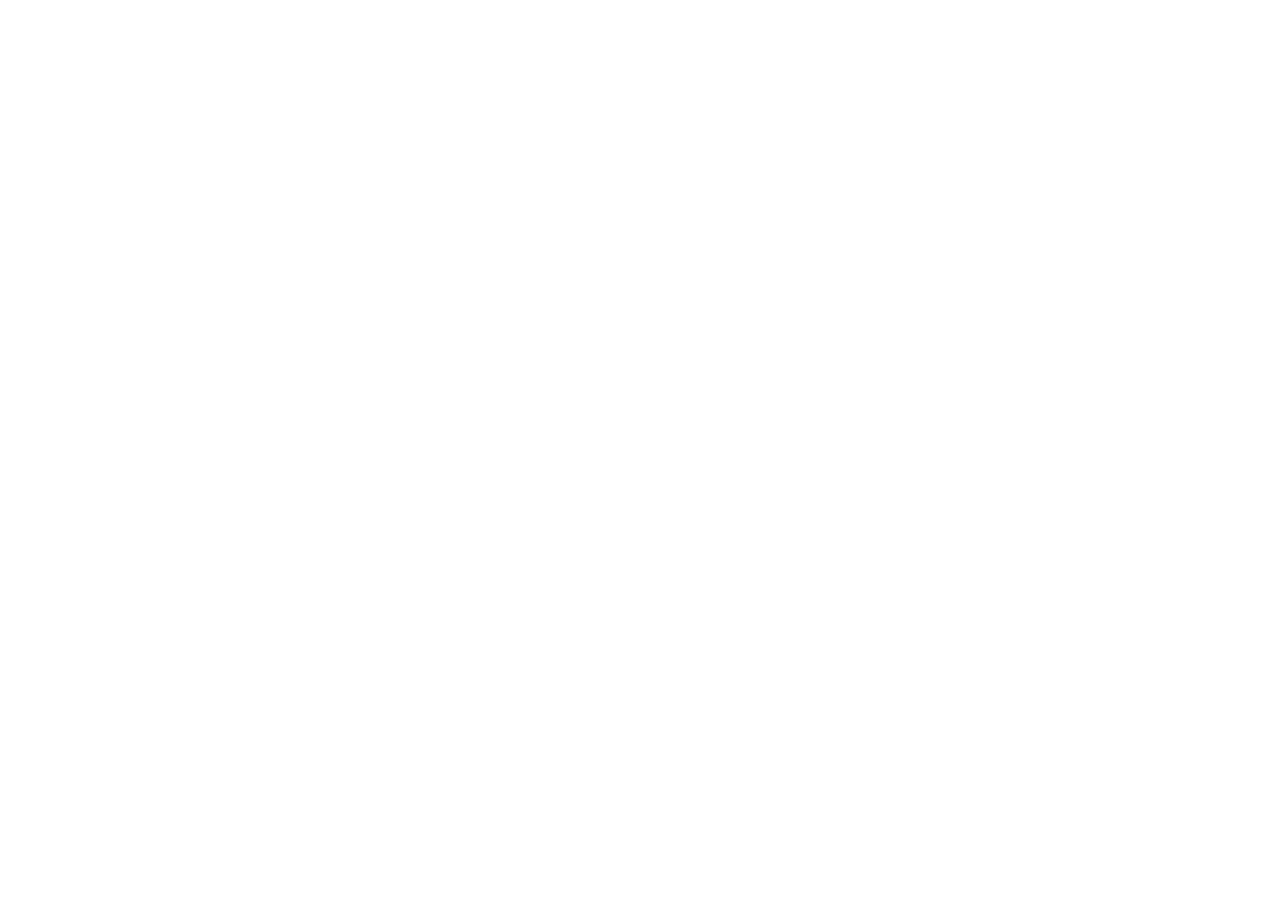
==== index.html @ 37029de3 "initial site files" ====
<!doctype html>
<!DOCTYPE html>
<html lang="en">
<head>
    <meta charset="UTF-8">
    <meta name="viewport" content="width=device-width, initial-scale=1.0">
    <meta http-equiv="X-UA-Compatible" content="ie=edge">
    <title>Document</title>
</head>
<body>
    
</body>
</html>
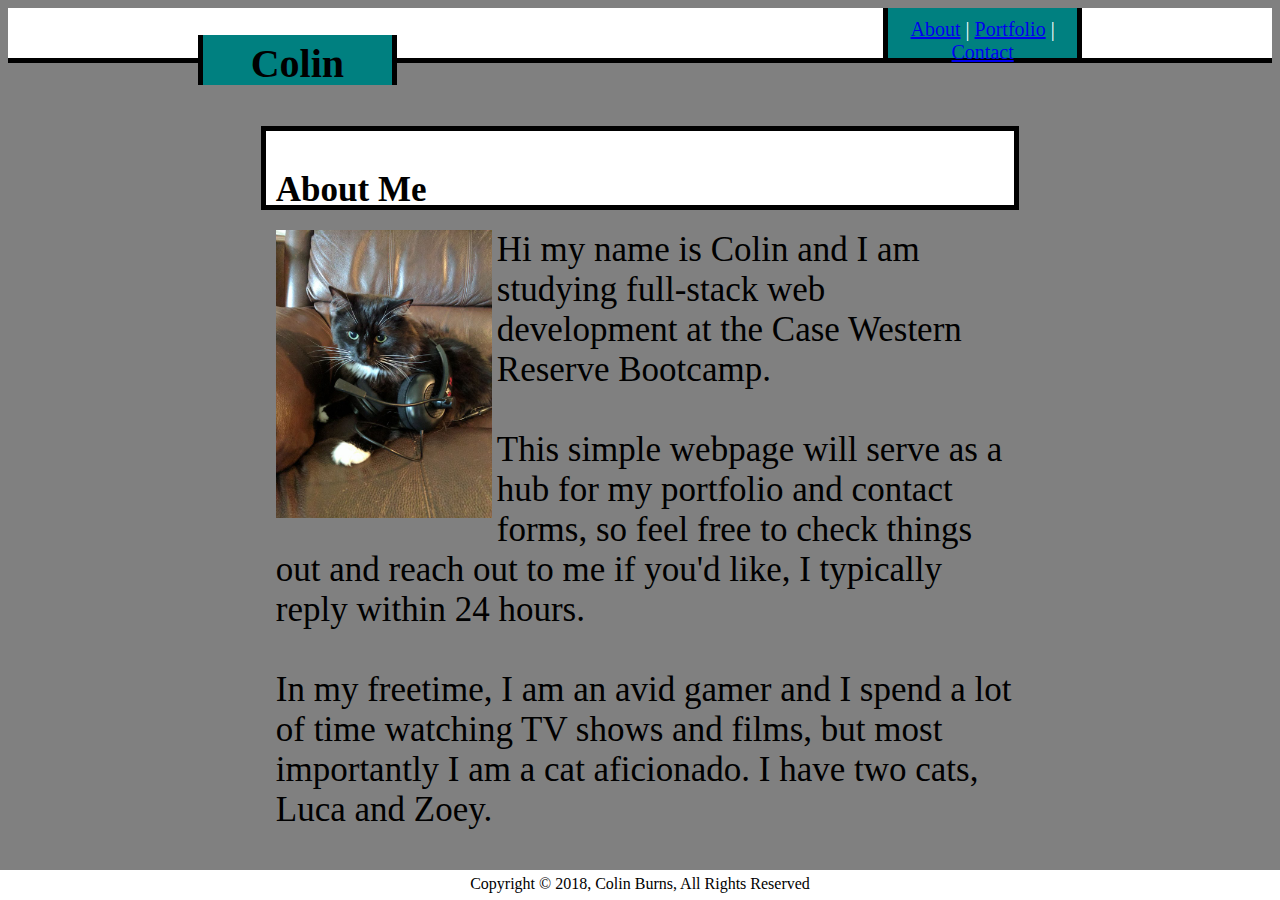
==== commit f1381c4b: "first major commit" ====
--- a/index.html
+++ b/index.html
@@ -4,10 +4,37 @@
 <head>
     <meta charset="UTF-8">
     <meta name="viewport" content="width=device-width, initial-scale=1.0">
-    <meta http-equiv="X-UA-Compatible" content="ie=edge">
+    <link rel="stylesheet" type="text/css" href="https://meyerweb.com/eric/tools/css/reset/reset200802.css">
+    <link rel="stylesheet" type="text/css" href="assets/css/style.css">
     <title>Document</title>
 </head>
 <body>
+    <div class="header">
+            <h1 class="name">Colin Burns</h1>
+            <nav class="navigation">
+                    <a href="index.html">About</a> |
+                    <a href="/css/">Portfolio</a> |
+                    <a href="/js/">Contact</a> 
+            </nav>
+    </div>
+
+    <div class="about-me">
+        <h2 class="me-header">
+            About Me
+        </h2>
+        <br>
+        <br>
+        <br>
+        <p class="me-info">
+            <img style="float:left; margin-right:5px;" src="assets/images/luca.jpg" alt="Girl in a jacket" width="216px" height="288px" >
+            Hi my name is Colin and I am studying full-stack web development at the Case Western Reserve Bootcamp.
+            <br><br>This simple webpage will serve as a hub for my portfolio and contact forms, so feel free to check things out and reach out to me if you'd like, I typically reply within 24 hours.
+            <br><br> In my freetime, I am an avid gamer and I spend a lot of time watching TV shows and films, but most importantly I am a cat aficionado. I have two cats, Luca and Zoey.
+        </p>        
+    </div>
     
+    <div class="footer">
+        Copyright © 2018, Colin Burns, All Rights Reserved
+    </div>
 </body>
 </html>--- a/assets/css/style.css
+++ b/assets/css/style.css
@@ -0,0 +1,78 @@
+.header{
+    margin:0;
+    position:relative;
+    width:100%;
+    height:50px;
+    background-color: white;
+    border-bottom: solid 5px black;
+}
+
+.name{
+    margin-left:15%;
+    width:15%;
+    padding-top:5px;
+    height:45px;
+    background-color:teal;
+    position:absolute;
+    text-align:center;
+    font-size: 40px;
+    overflow: hidden;
+    float:left;
+    border-left:solid 5px black;
+    border-right:solid 5px black;
+}
+
+.navigation{
+    text-align:center;
+    height:40px;
+    font-size:20px;
+    padding-top:10px;
+    background-color:teal;
+    position:absolute;
+    right:0;
+    top:0;
+    width:15%;
+    margin-right:15%;
+    color: white;
+    border-left:solid 5px black;
+    border-right:solid 5px black;
+}
+
+.about-me{
+    position:relative;
+    margin-top:5%;
+    margin-left:20%;
+    margin-right:20%;
+    padding:10px;
+    background-color:white;
+    border:solid 5px black;
+    overflow:visible; 
+}
+
+.me-header{
+    position:absolute;
+    width:98%;
+    border-bottom: solid 3px grey;
+    font-size:35px;
+    
+}
+
+.me-info{
+    position:absolute;
+    font-size: 35px;
+}
+
+
+.footer{
+    width:100%;
+    padding-top:5px;
+    background-color:white;
+    text-align:center;
+    height: 25px;
+    position:fixed;
+    bottom:0;
+    left:0;
+}
+body{
+    background-color: grey;
+}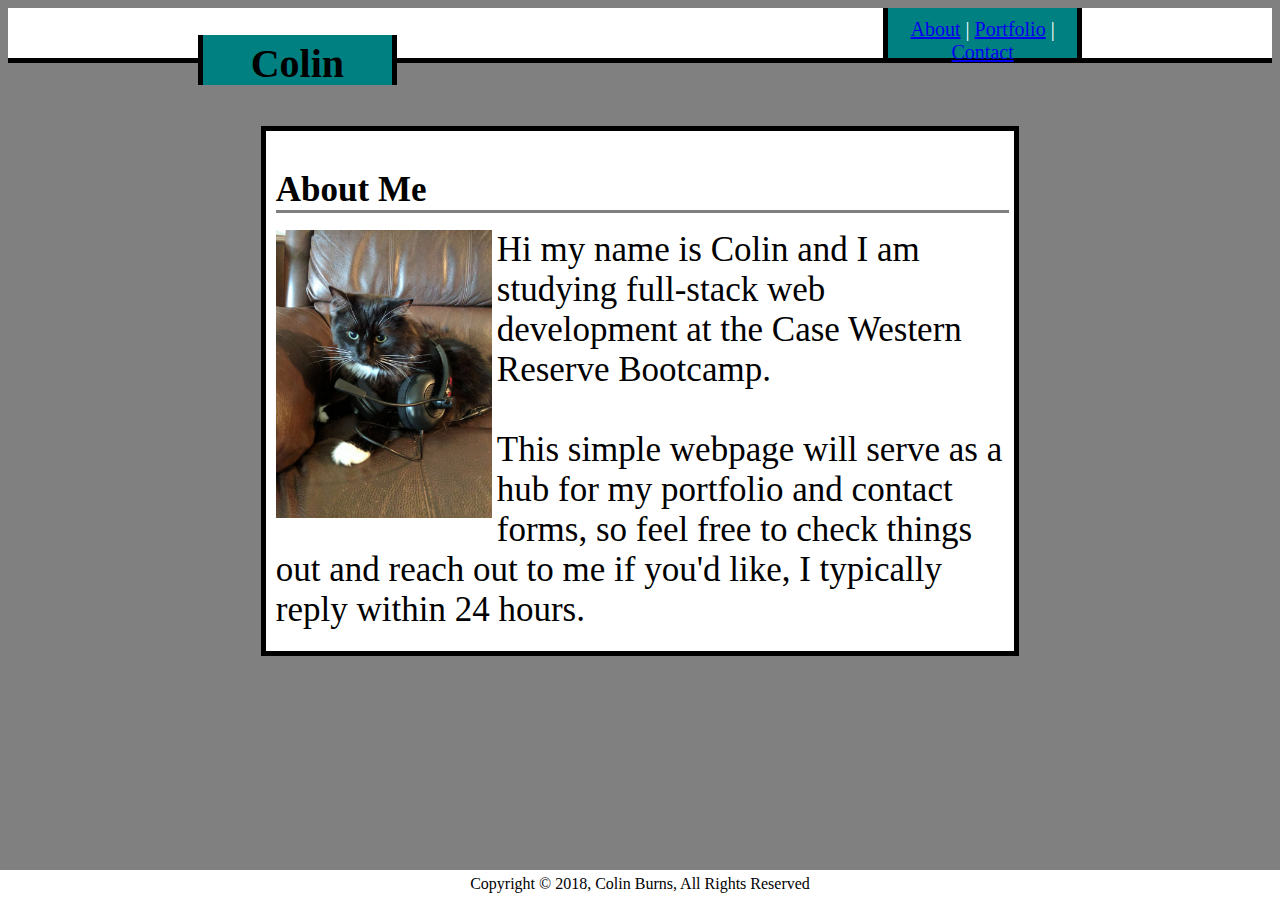
==== commit 06576766: "fixed the about-me sizing issue, kind of a sloppy fix" ====
--- a/index.html
+++ b/index.html
@@ -29,7 +29,7 @@
             <img style="float:left; margin-right:5px;" src="assets/images/luca.jpg" alt="Girl in a jacket" width="216px" height="288px" >
             Hi my name is Colin and I am studying full-stack web development at the Case Western Reserve Bootcamp.
             <br><br>This simple webpage will serve as a hub for my portfolio and contact forms, so feel free to check things out and reach out to me if you'd like, I typically reply within 24 hours.
-            <br><br> In my freetime, I am an avid gamer and I spend a lot of time watching TV shows and films, but most importantly I am a cat aficionado. I have two cats, Luca and Zoey.
+            <br><br> In my freetime, I am an avid gamer and I spend a lot of time watching TV shows and films, but most importantly I am a cat aficionado. I have two cats, Luca and Zoey, my pride and joy.
         </p>        
     </div>
     
--- a/assets/css/style.css
+++ b/assets/css/style.css
@@ -43,10 +43,12 @@
     margin-top:5%;
     margin-left:20%;
     margin-right:20%;
+    margin-bottom:5%;
     padding:10px;
-    background-color:white;
+    background:white;
     border:solid 5px black;
-    overflow:visible; 
+    overflow:auto;
+    height:500px; 
 }
 
 .me-header{
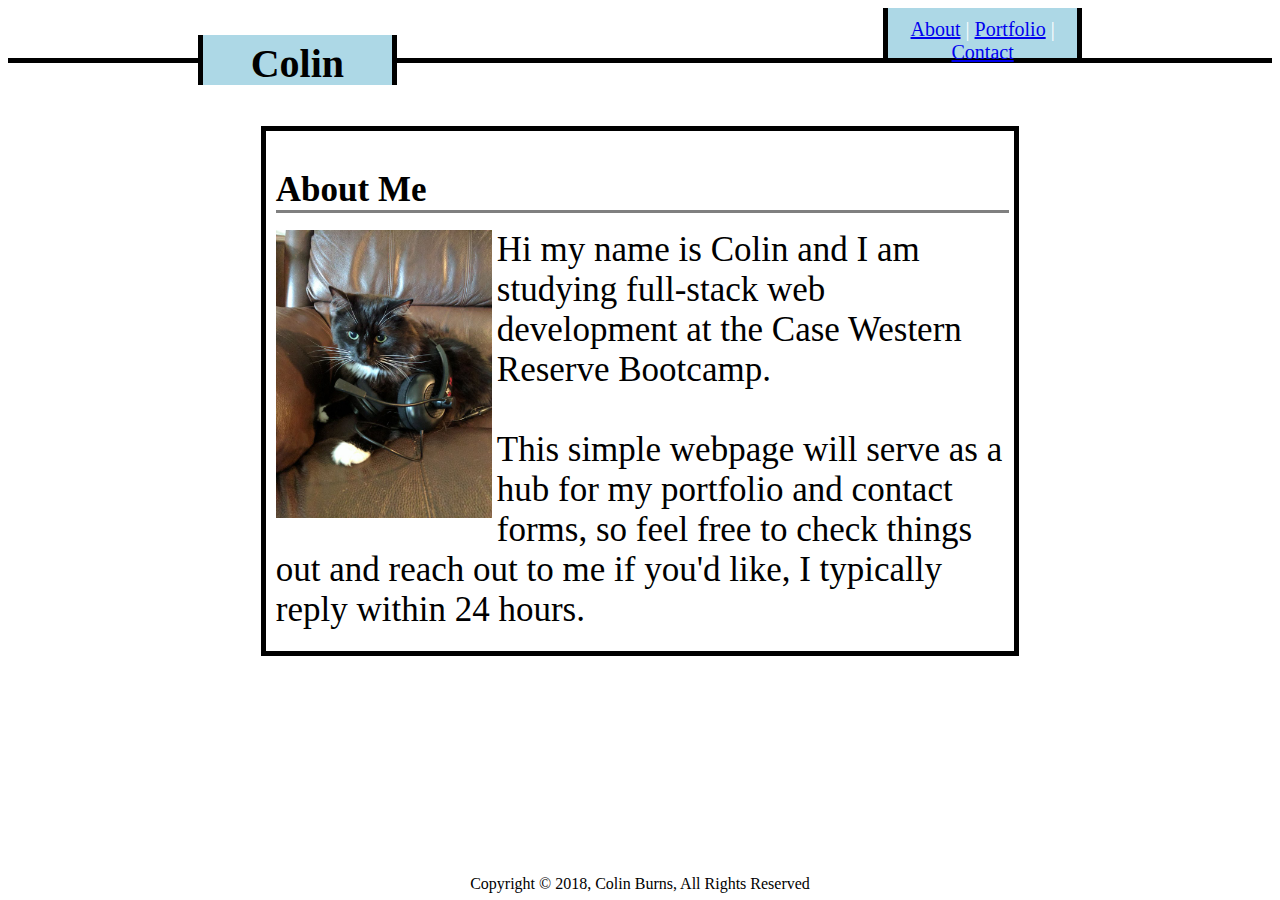
==== commit 5b814bcb: "Added skeleton and theme to portfolio.html and contact.html" ====
--- a/index.html
+++ b/index.html
@@ -13,8 +13,8 @@
             <h1 class="name">Colin Burns</h1>
             <nav class="navigation">
                     <a href="index.html">About</a> |
-                    <a href="/css/">Portfolio</a> |
-                    <a href="/js/">Contact</a> 
+                    <a href="portfolio.html">Portfolio</a> |
+                    <a href="contact.html">Contact</a> 
             </nav>
     </div>
 
@@ -26,7 +26,7 @@
         <br>
         <br>
         <p class="me-info">
-            <img style="float:left; margin-right:5px;" src="assets/images/luca.jpg" alt="Girl in a jacket" width="216px" height="288px" >
+            <img style="float:left; margin-right:5px;" src="assets/images/luca.jpg" alt="My Cat Luca Likes Games Too" width="216px" height="288px" >
             Hi my name is Colin and I am studying full-stack web development at the Case Western Reserve Bootcamp.
             <br><br>This simple webpage will serve as a hub for my portfolio and contact forms, so feel free to check things out and reach out to me if you'd like, I typically reply within 24 hours.
             <br><br> In my freetime, I am an avid gamer and I spend a lot of time watching TV shows and films, but most importantly I am a cat aficionado. I have two cats, Luca and Zoey, my pride and joy.
--- a/assets/css/style.css
+++ b/assets/css/style.css
@@ -12,7 +12,7 @@
     width:15%;
     padding-top:5px;
     height:45px;
-    background-color:teal;
+    background-color:lightblue;
     position:absolute;
     text-align:center;
     font-size: 40px;
@@ -27,7 +27,7 @@
     height:40px;
     font-size:20px;
     padding-top:10px;
-    background-color:teal;
+    background-color:lightblue;
     position:absolute;
     right:0;
     top:0;
@@ -76,5 +76,5 @@
     left:0;
 }
 body{
-    background-color: grey;
+    background-image:url(http://paper-backgrounds.com/textureimages/2012/07/white-vintage-wall-texture-hd.jpg);
 }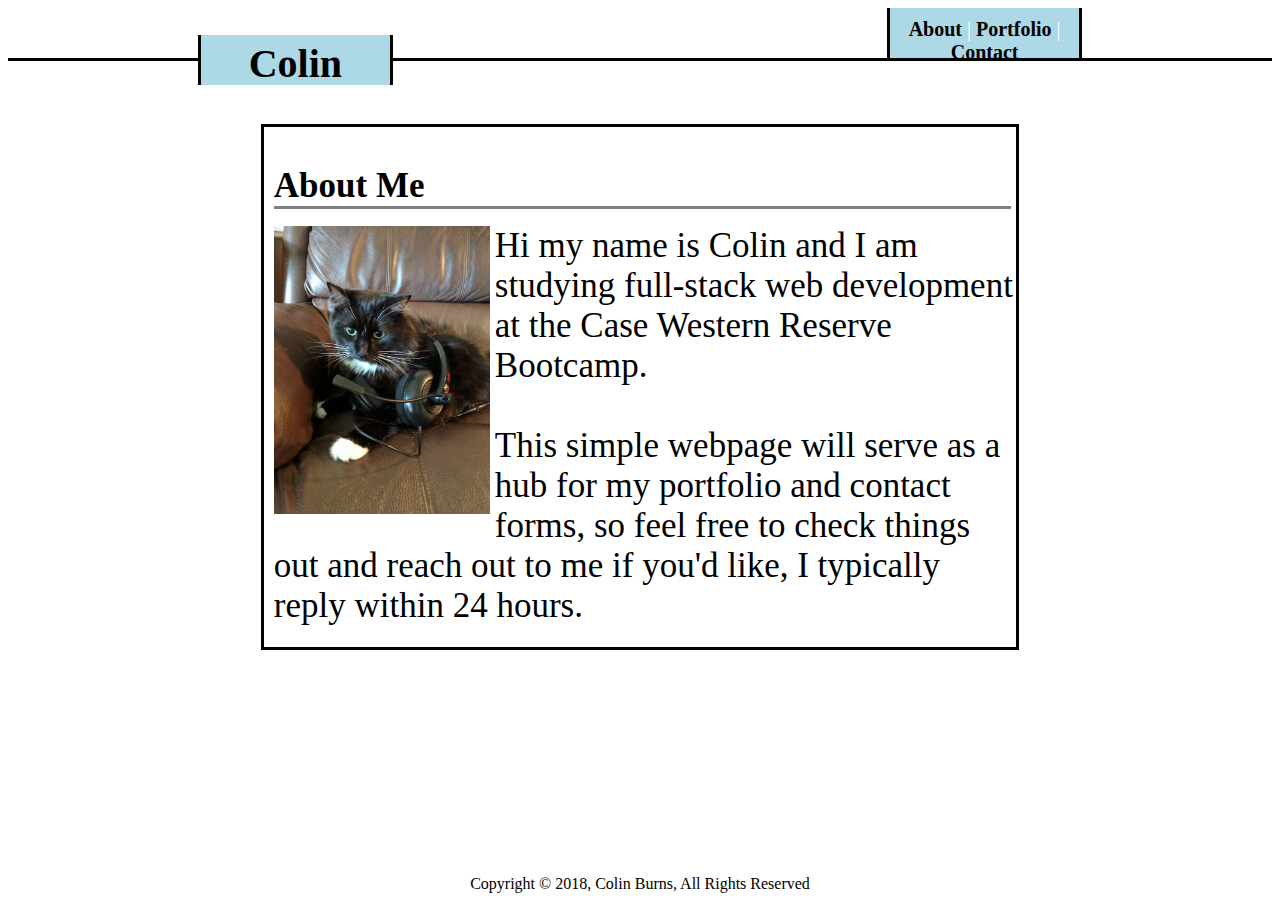
==== commit 5658991c: "removed hyperlink styling from navigation bar" ====
--- a/index.html
+++ b/index.html
@@ -12,9 +12,9 @@
     <div class="header">
             <h1 class="name">Colin Burns</h1>
             <nav class="navigation">
-                    <a href="index.html">About</a> |
-                    <a href="portfolio.html">Portfolio</a> |
-                    <a href="contact.html">Contact</a> 
+                <a href="index.html" style="text-decoration: none; color:black;"><strong>About</strong></a> |
+                <a href="portfolio.html" style="text-decoration: none; color:black;"><strong>Portfolio</strong></a> |
+                <a href="contact.html" style="text-decoration: none; color:black;"><strong>Contact</strong></a>
             </nav>
     </div>
 
--- a/assets/css/style.css
+++ b/assets/css/style.css
@@ -4,7 +4,7 @@
     width:100%;
     height:50px;
     background-color: white;
-    border-bottom: solid 5px black;
+    border-bottom: solid 3px black;
 }
 
 .name{
@@ -18,8 +18,8 @@
     font-size: 40px;
     overflow: hidden;
     float:left;
-    border-left:solid 5px black;
-    border-right:solid 5px black;
+    border-left:solid 3px black;
+    border-right:solid 3px black;
 }
 
 .navigation{
@@ -34,8 +34,8 @@
     width:15%;
     margin-right:15%;
     color: white;
-    border-left:solid 5px black;
-    border-right:solid 5px black;
+    border-left:solid 3px black;
+    border-right:solid 3px black;
 }
 
 .about-me{
@@ -46,7 +46,7 @@
     margin-bottom:5%;
     padding:10px;
     background:white;
-    border:solid 5px black;
+    border:solid 3px black;
     overflow:auto;
     height:500px; 
 }
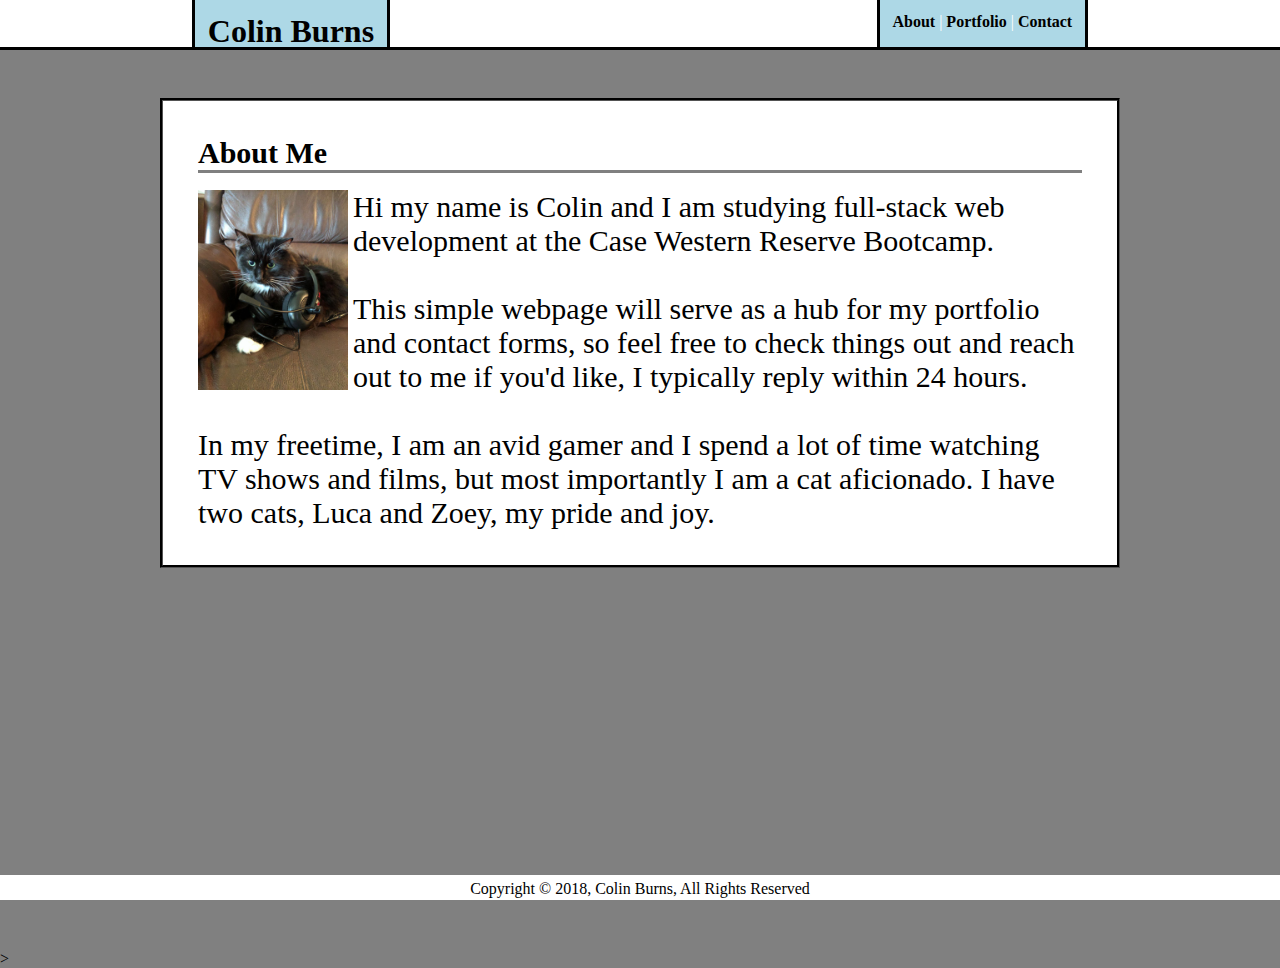
==== commit 5eee39d0: "development branch updates" ====
--- a/index.html
+++ b/index.html
@@ -4,7 +4,7 @@
 <head>
     <meta charset="UTF-8">
     <meta name="viewport" content="width=device-width, initial-scale=1.0">
-    <link rel="stylesheet" type="text/css" href="https://meyerweb.com/eric/tools/css/reset/reset200802.css">
+    <!-- <link rel="stylesheet" type="text/css" href="https://meyerweb.com/eric/tools/css/reset/reset200802.css"> -->
     <link rel="stylesheet" type="text/css" href="assets/css/style.css">
     <title>Document</title>
 </head>
@@ -18,20 +18,24 @@
             </nav>
     </div>
 
-    <div class="about-me">
-        <h2 class="me-header">
-            About Me
-        </h2>
-        <br>
-        <br>
-        <br>
-        <p class="me-info">
-            <img style="float:left; margin-right:5px;" src="assets/images/luca.jpg" alt="My Cat Luca Likes Games Too" width="216px" height="288px" >
-            Hi my name is Colin and I am studying full-stack web development at the Case Western Reserve Bootcamp.
-            <br><br>This simple webpage will serve as a hub for my portfolio and contact forms, so feel free to check things out and reach out to me if you'd like, I typically reply within 24 hours.
-            <br><br> In my freetime, I am an avid gamer and I spend a lot of time watching TV shows and films, but most importantly I am a cat aficionado. I have two cats, Luca and Zoey, my pride and joy.
-        </p>        
-    </div>
+    <Main>
+        <div class="about-me">
+            <h2 class="me-header">
+                About Me
+            </h2>
+            <br>
+            <br>
+            <br>
+            <p class="me-info">
+                <img style="float:left; margin-right:5px; max-width:175px; height:200px" src="assets/images/luca.jpg" alt="My Cat Luca Likes Games Too"  >
+                Hi my name is Colin and I am studying full-stack web development at the Case Western Reserve Bootcamp.
+                <br><br>This simple webpage will serve as a hub for my portfolio and contact forms, so feel free to check things out and reach out to me if you'd like, I typically reply within 24 hours.
+                <br><br> In my freetime, I am an avid gamer and I spend a lot of time watching TV shows and films, but most importantly I am a cat aficionado. I have two cats, Luca and Zoey, my pride and joy.
+            </p>        
+        </div>
+    </Main>>
+
+    
     
     <div class="footer">
         Copyright © 2018, Colin Burns, All Rights Reserved
--- a/assets/css/style.css
+++ b/assets/css/style.css
@@ -1,3 +1,4 @@
+
 .header{
     margin:0;
     position:relative;
@@ -5,63 +6,88 @@
     height:50px;
     background-color: white;
     border-bottom: solid 3px black;
+    display: auto;
 }
 
 .name{
     margin-left:15%;
-    width:15%;
-    padding-top:5px;
-    height:45px;
+    padding:1%;
+    height:100%;
     background-color:lightblue;
     position:absolute;
     text-align:center;
-    font-size: 40px;
+    font-size-adjust: auto;
     overflow: hidden;
     float:left;
     border-left:solid 3px black;
     border-right:solid 3px black;
+    width:auto;
+    min-width:15%;
 }
 
 .navigation{
     text-align:center;
-    height:40px;
-    font-size:20px;
-    padding-top:10px;
+    height:100%;
+    font-size:16px;
+    padding:1%;
     background-color:lightblue;
     position:absolute;
     right:0;
     top:0;
-    width:15%;
     margin-right:15%;
     color: white;
+    float:left;
     border-left:solid 3px black;
     border-right:solid 3px black;
+    min-width:15%;
+    width:auto;
+}
+
+main{
+    clear:both;
+    margin:auto;
+    max-width:960px;
+    /* border: 3px dashed red; */
 }
 
 .about-me{
+    height:auto;
+    margin:auto;
+    overflow:auto;
+    padding: 35px;
+    background:white;
+    border: 3px groove black;
+    margin-top: 5%;
+    float:left;
+}
+
+/* .about-me{
     position:relative;
+    overflow:auto;
+    width:auto;
+    min-width:80%;
+    height: auto;    
     margin-top:5%;
-    margin-left:20%;
-    margin-right:20%;
+    margin-left:10%;
+    margin-right:10%;
     margin-bottom:5%;
     padding:10px;
     background:white;
     border:solid 3px black;
-    overflow:auto;
-    height:500px; 
-}
+    
+} */
 
 .me-header{
-    position:absolute;
-    width:98%;
+    float:left;
+    width:100%;
+    height:5%;
     border-bottom: solid 3px grey;
-    font-size:35px;
+    font-size:30px;
     
 }
 
 .me-info{
-    position:absolute;
-    font-size: 35px;
+    font-size: 30px;
 }
 
 
@@ -70,11 +96,18 @@
     padding-top:5px;
     background-color:white;
     text-align:center;
-    height: 25px;
+    min-height: 25px;
+    height:auto;
     position:fixed;
     bottom:0;
     left:0;
 }
 body{
-    background-image:url(http://paper-backgrounds.com/textureimages/2012/07/white-vintage-wall-texture-hd.jpg);
+    background:grey;
+}
+
+*{
+    margin:0;
+    height:100%;
+    box-sizing: border-box;
 }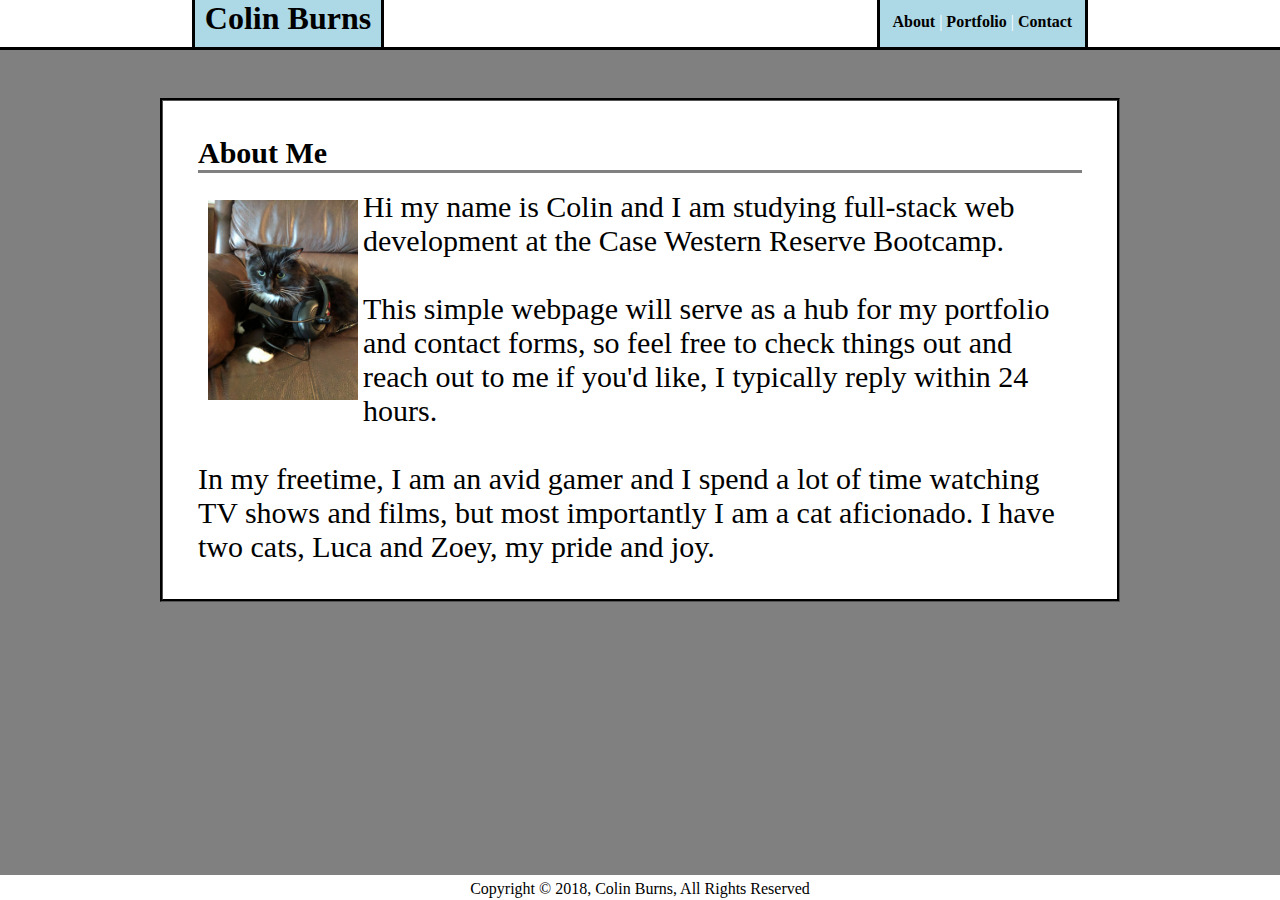
==== commit 8513ad93: "completed contact and portfolio pages" ====
--- a/index.html
+++ b/index.html
@@ -19,8 +19,8 @@
     </div>
 
     <Main>
-        <div class="about-me">
-            <h2 class="me-header">
+        <div class="skeleton">
+            <h2 class="subheader-1">
                 About Me
             </h2>
             <br>
@@ -33,7 +33,7 @@
                 <br><br> In my freetime, I am an avid gamer and I spend a lot of time watching TV shows and films, but most importantly I am a cat aficionado. I have two cats, Luca and Zoey, my pride and joy.
             </p>        
         </div>
-    </Main>>
+    </Main>
 
     
     
--- a/assets/css/style.css
+++ b/assets/css/style.css
@@ -11,7 +11,6 @@
 
 .name{
     margin-left:15%;
-    padding:1%;
     height:100%;
     background-color:lightblue;
     position:absolute;
@@ -46,11 +45,12 @@
 main{
     clear:both;
     margin:auto;
+    height:auto;
     max-width:960px;
     /* border: 3px dashed red; */
 }
 
-.about-me{
+.skeleton{
     height:auto;
     margin:auto;
     overflow:auto;
@@ -61,23 +61,47 @@
     float:left;
 }
 
-/* .about-me{
-    position:relative;
+.skeleton-2{
+    height:auto;
+    width:100%;
     overflow:auto;
-    width:auto;
-    min-width:80%;
-    height: auto;    
+    padding: 35px;
+    background:white;
+    border: 3px groove black;
     margin-top:5%;
-    margin-left:10%;
-    margin-right:10%;
-    margin-bottom:5%;
-    padding:10px;
+    float:left;
+}
+
+.skeleton-3{
+    height:auto;
+    width:100%;
+    overflow:auto;
+    padding: 35px;
     background:white;
-    border:solid 3px black;
+    border: 3px groove black;
+    margin-top: 5%;
+    float:left;
+}
+
+.subheader-1{
+    float:left;
+    width:100%;
+    height:5%;
+    border-bottom: solid 3px grey;
+    font-size:30px;
     
-} */
+}
 
-.me-header{
+.subheader-2{
+    float:left;
+    width:100%;
+    height:5%;
+    border-bottom: solid 3px grey;
+    font-size:30px;
+    
+}
+
+.subheader-3{
     float:left;
     width:100%;
     height:5%;
@@ -110,4 +134,25 @@
     margin:0;
     height:100%;
     box-sizing: border-box;
+}
+
+textarea {
+    resize: none;
+  }
+
+.container {
+    float:left;
+    width:33%;
+    position: relative;
+    text-align: center;
+}
+
+.label {
+    left:0;
+    bottom:10;
+    color:black;
+}
+img{
+    margin:10px;
+    size:auto;
 }